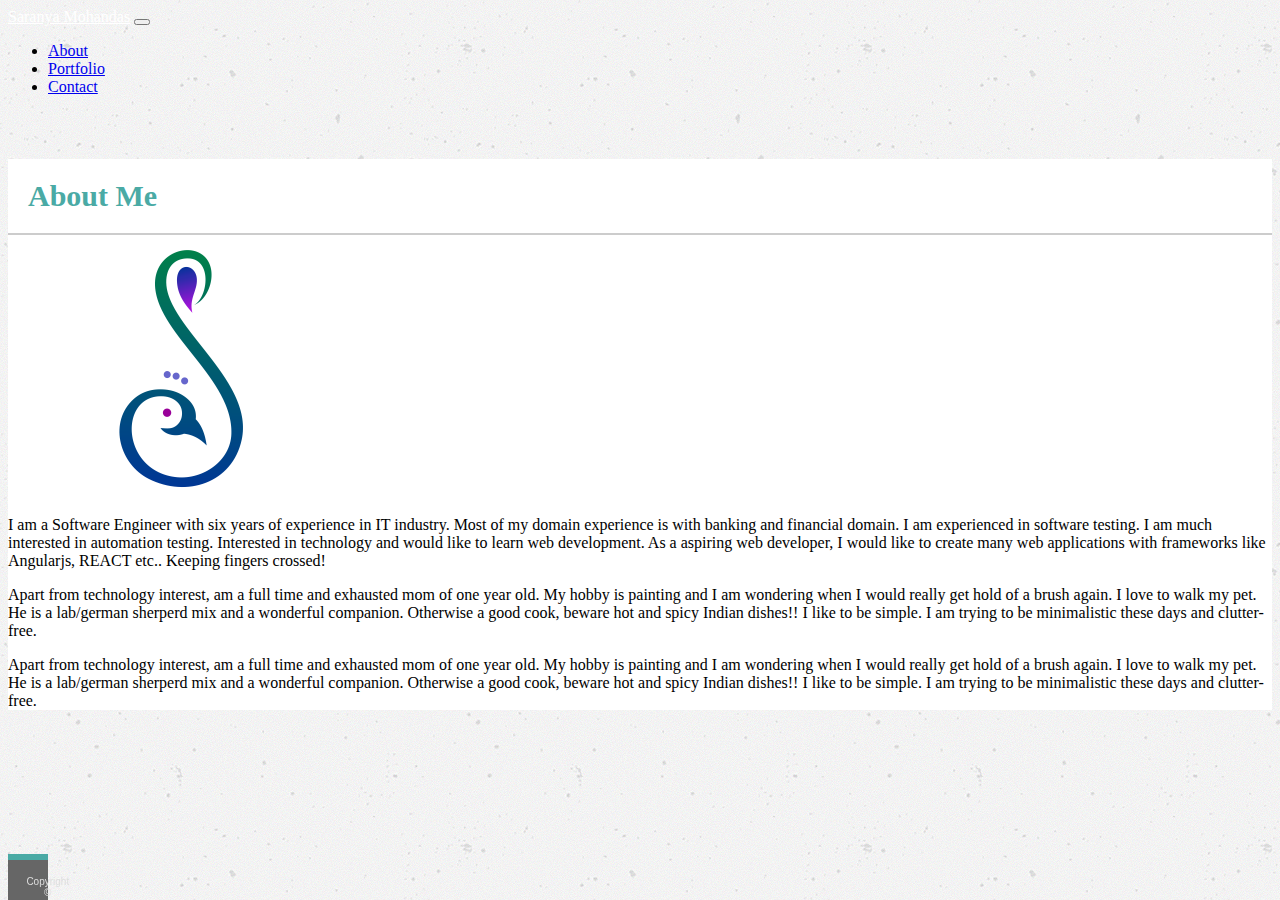
==== index.html @ ba2e866a "Bootstrap Portfolio" ====
<!DOCTYPE html>
<html lang="en">
  <head>
    <meta charset="utf-8">
    <meta http-equiv="X-UA-Compatible" content="IE=edge">
    <meta name="viewport" content="width=device-width, initial-scale=1">
    <title>BS Portfolio-Index</title>
    <link rel="stylesheet" href="https://stackpath.bootstrapcdn.com/bootstrap/4.1.3/css/bootstrap.min.css" integrity="sha384-MCw98/SFnGE8fJT3GXwEOngsV7Zt27NXFoaoApmYm81iuXoPkFOJwJ8ERdknLPMO" crossorigin="anonymous">
    <link rel="stylesheet" href="assets/css/style.css">
  </head>

  <body>
  
  <nav class="navbar navbar-expand-sm bg-dark navbar-dark">
  <a class="nav-link navhead" href="#">Saranya Mohandas</a>
   <button class="navbar-toggler" type="button" data-toggle="collapse" data-target="#navbarNavAltMarkup" aria-controls="navbarNavAltMarkup" aria-expanded="false" aria-label="Toggle navigation">
    <span class="navbar-toggler-icon"></span>
  </button>
  <div class="collapse navbar-collapse justify-content-end" id="navbarNavAltMarkup"> 
  <ul class="navbar-nav">
    <li class="nav-item active">
      <a class="nav-link" href="index.html">About</a>
    </li>
    <li class="nav-item">
      <a class="nav-link" href="portfolio.html">Portfolio</a>
    </li>
    <li class="nav-item">
      <a class="nav-link" href="contact.html">Contact</a>
    </li>
    
  </ul>
  </div>
</nav>
  <div class="container main" >
   
   <div class="row">
      <div class="col-md-12" id="about"> About Me </div>
    </div>
    <div class="row">
       <div class="col-md-12" id="liner"> </div>
        
    </div>
    <div class="row">
       <div class="col-md-4"><img src="assets/images/S_logo.png" id="imgMain"></div>
       <div class="col-md-8">
        <p id="para1"> I am a Software Engineer with six years of experience in IT industry. Most of my domain experience is with banking and financial domain. I am experienced in software testing. I am much interested in automation testing.   Interested in technology and would like to learn web development. As a aspiring web developer, I would like to create many web applications with frameworks like Angularjs, REACT etc.. Keeping fingers crossed!
         </p>
         <p > Apart from technology interest, am a full time and exhausted mom of one year old. My hobby is painting and I am wondering when I would really get hold of a brush again. I love to walk my pet. He is a lab/german sherperd mix and a wonderful companion.  Otherwise a good cook, beware hot and spicy Indian dishes!! I like to be simple. I am trying to be minimalistic these days and clutter-free. </p>
         </div>
    </div>
    <div class="row">
       <div class="col-md-12">
         <p > Apart from technology interest, am a full time and exhausted mom of one year old. My hobby is painting and I am wondering when I would really get hold of a brush again. I love to walk my pet. He is a lab/german sherperd mix and a wonderful companion.  Otherwise a good cook, beware hot and spicy Indian dishes!! I like to be simple. I am trying to be minimalistic these days and clutter-free. </p>
         </div>
    </div>
    
              
                    
      
    </div>
    <footer class="container-fluid"id="foot" >
        <div id="foot2">
           Copyright &copy;          
          
        </div>
         
    </footer>
    
       
   
    
   
    
    
    <script src="https://code.jquery.com/jquery-3.3.1.slim.min.js" integrity="sha384-q8i/X+965DzO0rT7abK41JStQIAqVgRVzpbzo5smXKp4YfRvH+8abtTE1Pi6jizo" crossorigin="anonymous"></script>
    <script src="https://cdnjs.cloudflare.com/ajax/libs/popper.js/1.14.3/umd/popper.min.js" integrity="sha384-ZMP7rVo3mIykV+2+9J3UJ46jBk0WLaUAdn689aCwoqbBJiSnjAK/l8WvCWPIPm49" crossorigin="anonymous"></script>
    <script src="https://stackpath.bootstrapcdn.com/bootstrap/4.1.3/js/bootstrap.min.js" integrity="sha384-ChfqqxuZUCnJSK3+MXmPNIyE6ZbWh2IMqE241rYiqJxyMiZ6OW/JmZQ5stwEULTy" crossorigin="anonymous"></script>
    
  </body>
</html>
---- assets/css/style.css ----
body {
    background-image: url(../images/concrete-texture.png);
}
.navhead {
    color: #ffffff;
}
.main {
     margin-top: 5%;
     background-color: #ffffff;
}

#imgMain {
    margin-top: -20px;
}
#liner {
   border-top: 2px solid #cccccc;
   padding-bottom: 10px;
   
}
label {
    font-family: arial;
    color: #99979c ;
}
#about {
    color: #4aaaa5;
    font-weight: bold;
    font-size: 30px;
    padding: 20px;
    font-family: Georgia,Times,"Times New Roman",serif;
    
}
#btn1{
    margin: 5px 0;    
}
.form-control::placeholder {
    color: #99979c;
    opacity: 1;
}

#foot{
    background-color: #666666;
    
    padding: 20px;
    position: fixed;
    bottom: 0;
    
    border-top:6px solid #4aaaa5;
}
#foot2{
    font-family: arial;
    font-size: 10px;
    text-align: center;
    color: #dddddd;
    position: absolute;
    left: 46%;
    top: 40%;
}
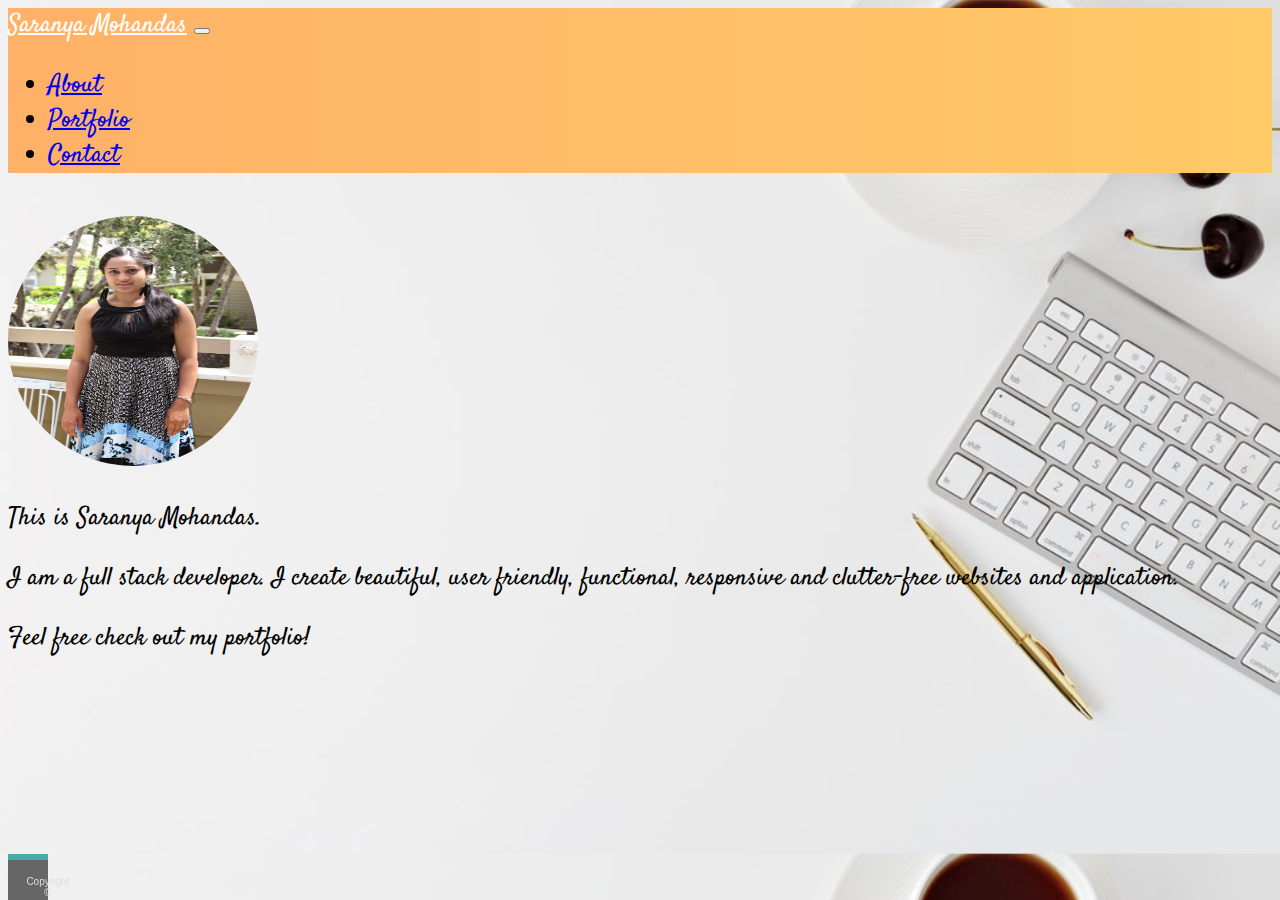
==== commit 3b8dfe9e: "portfolio update" ====
--- a/index.html
+++ b/index.html
@@ -6,10 +6,12 @@
     <meta name="viewport" content="width=device-width, initial-scale=1">
     <title>BS Portfolio-Index</title>
     <link rel="stylesheet" href="https://stackpath.bootstrapcdn.com/bootstrap/4.1.3/css/bootstrap.min.css" integrity="sha384-MCw98/SFnGE8fJT3GXwEOngsV7Zt27NXFoaoApmYm81iuXoPkFOJwJ8ERdknLPMO" crossorigin="anonymous">
+    <link href="https://fonts.googleapis.com/css?family=Satisfy" rel="stylesheet">
     <link rel="stylesheet" href="assets/css/style.css">
   </head>
 
   <body>
+
   
   <nav class="navbar navbar-expand-sm bg-dark navbar-dark">
   <a class="nav-link navhead" href="#">Saranya Mohandas</a>
@@ -33,31 +35,32 @@
 </nav>
   <div class="container main" >
    
-   <div class="row">
-      <div class="col-md-12" id="about"> About Me </div>
-    </div>
+  
+<!--
     <div class="row">
-       <div class="col-md-12" id="liner"> </div>
+       <div class="col-md-12 col-sm-12 col-xs-12" id="liner"> </div>
         
     </div>
+-->
     <div class="row">
-       <div class="col-md-4"><img src="assets/images/S_logo.png" id="imgMain"></div>
-       <div class="col-md-8">
-        <p id="para1"> I am a Software Engineer with six years of experience in IT industry. Most of my domain experience is with banking and financial domain. I am experienced in software testing. I am much interested in automation testing.   Interested in technology and would like to learn web development. As a aspiring web developer, I would like to create many web applications with frameworks like Angularjs, REACT etc.. Keeping fingers crossed!
+       <div class="col-md-4 col-sm-4 col-xs-4"><img src="assets/images/my_image.JPG" id="imgMain"></div>
+       <div class="col-md-8 col-sm-8 col-xs-8">
+        <p class="para1">This is Saranya Mohandas.</p>
+        <p class="para1"> I am a full stack developer. I create beautiful, user friendly, functional, responsive and clutter-free websites and application.
          </p>
-         <p > Apart from technology interest, am a full time and exhausted mom of one year old. My hobby is painting and I am wondering when I would really get hold of a brush again. I love to walk my pet. He is a lab/german sherperd mix and a wonderful companion.  Otherwise a good cook, beware hot and spicy Indian dishes!! I like to be simple. I am trying to be minimalistic these days and clutter-free. </p>
+         <p class="para1">Feel free check out my portfolio! 
+         </p>
+        </div>
+        
+        
+        </div>
          </div>
-    </div>
-    <div class="row">
-       <div class="col-md-12">
-         <p > Apart from technology interest, am a full time and exhausted mom of one year old. My hobby is painting and I am wondering when I would really get hold of a brush again. I love to walk my pet. He is a lab/german sherperd mix and a wonderful companion.  Otherwise a good cook, beware hot and spicy Indian dishes!! I like to be simple. I am trying to be minimalistic these days and clutter-free. </p>
-         </div>
-    </div>
+
     
               
                     
       
-    </div>
+    
     <footer class="container-fluid"id="foot" >
         <div id="foot2">
            Copyright &copy;          
--- a/assets/css/style.css
+++ b/assets/css/style.css
@@ -1,24 +1,42 @@
 body {
-    background-image: url(../images/concrete-texture.png);
+    background-image: url(../images/minimalist.jpg);
+    background-size: cover;
+    font-family: 'Satisfy', cursive;
+    font-size : 20px;
+    
 }
 .navhead {
     color: #ffffff;
+    
+}
+.navbar{
+    background-image: linear-gradient(to right,#FFB167,#FFCA67);
+    font-size: 25px;
 }
 .main {
      margin-top: 5%;
-     background-color: #ffffff;
+/*     background-color: #ffffff;*/
+     /* background-image: image */
 }
 
 #imgMain {
     margin-top: -20px;
+    width: 250px;
+    height: 250px;
+    border-radius: 50%;
 }
 #liner {
    border-top: 2px solid #cccccc;
    padding-bottom: 10px;
    
 }
+.para1 {
+    font-family: 'Satisfy', cursive;
+    font-size: 25px;
+    
+}
 label {
-    font-family: arial;
+/*    font-family: arial;*/
     color: #99979c ;
 }
 #about {
@@ -26,11 +44,13 @@
     font-weight: bold;
     font-size: 30px;
     padding: 20px;
-    font-family: Georgia,Times,"Times New Roman",serif;
+    font-family: 'Satisfy', cursive;
+    font-size : 20px;
     
 }
 #btn1{
-    margin: 5px 0;    
+    margin: 5px 0;  
+    background: #4aaaa5;
 }
 .form-control::placeholder {
     color: #99979c;
@@ -55,3 +75,42 @@
     left: 46%;
     top: 40%;
 }
+.caption{
+    color: #4aaaa5;
+    font-weight: bold;
+}
+.jumbotron{
+    background: 
+}
+.img-thumbnail{
+    width:300px;
+    height: 200px;
+    object-fit: cover;
+    
+    
+    
+}
+.img-thumbnail:hover {
+  opacity: 0.3;
+}
+.img-dis{
+    
+    
+}
+/*
+.caption {
+  transition: .5s ease;
+  opacity: 0;
+  position: absolute;
+  top: 50%;
+  left: 50%;
+  transform: translate(-50%, -50%);
+  -ms-transform: translate(-50%, -50%)
+}
+
+.caption : hover {
+    opacity: 1;
+}
+*/
+
+
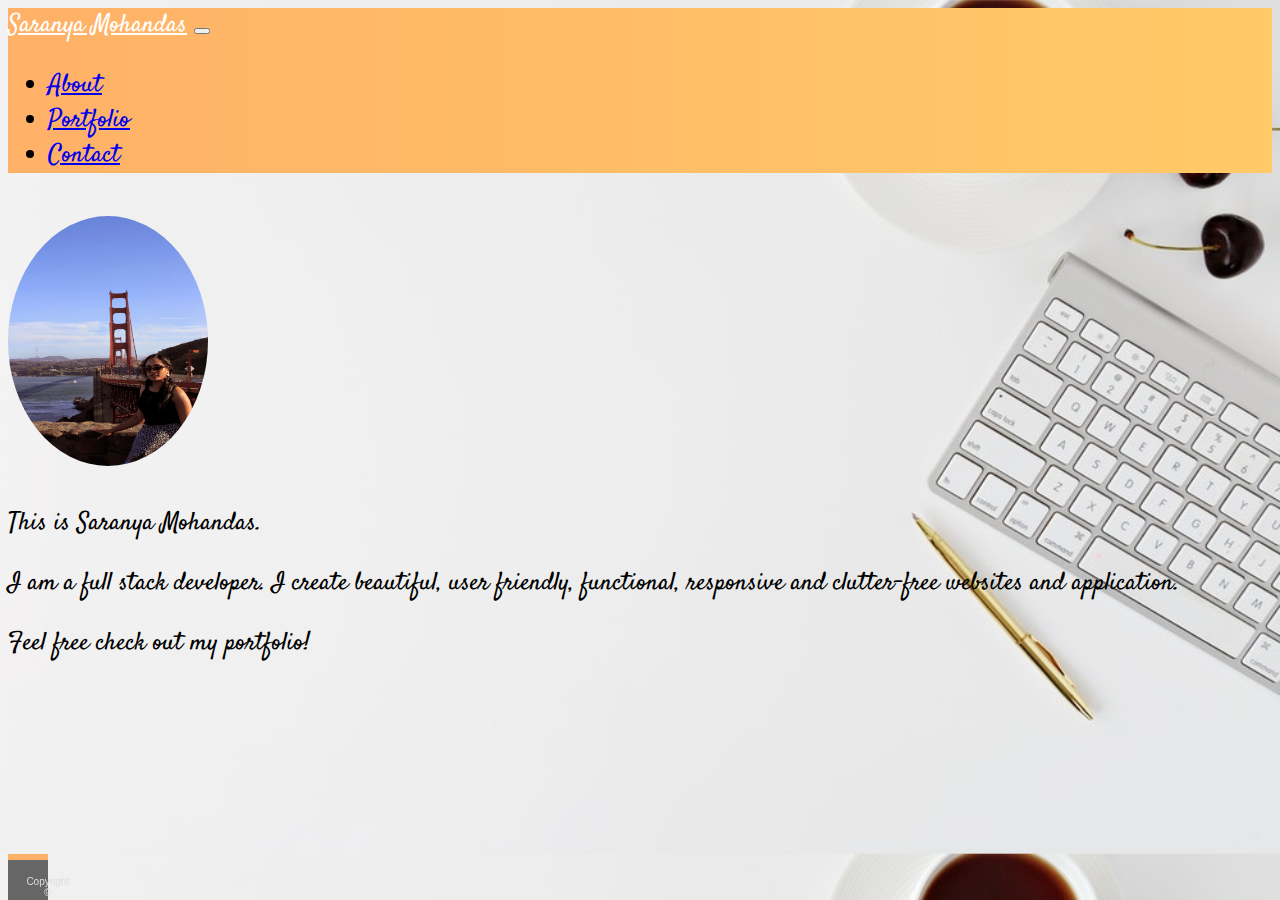
==== commit dea414c5: "project-2 update" ====
--- a/index.html
+++ b/index.html
@@ -36,21 +36,18 @@
   <div class="container main" >
    
   
-<!--
+
     <div class="row">
-       <div class="col-md-12 col-sm-12 col-xs-12" id="liner"> </div>
-        
-    </div>
--->
-    <div class="row">
-       <div class="col-md-4 col-sm-4 col-xs-4"><img src="assets/images/my_image.JPG" id="imgMain"></div>
-       <div class="col-md-8 col-sm-8 col-xs-8">
+       <div class="col"><img src="assets/images/profile.jpg" id="imgMain"></div>
+       <div class="col">
         <p class="para1">This is Saranya Mohandas.</p>
         <p class="para1"> I am a full stack developer. I create beautiful, user friendly, functional, responsive and clutter-free websites and application.
          </p>
          <p class="para1">Feel free check out my portfolio! 
          </p>
         </div>
+        <div class="col"></div>
+          
         
         
         </div>
--- a/assets/css/style.css
+++ b/assets/css/style.css
@@ -15,13 +15,12 @@
 }
 .main {
      margin-top: 5%;
-/*     background-color: #ffffff;*/
-     /* background-image: image */
+
 }
 
 #imgMain {
     margin-top: -20px;
-    width: 250px;
+    width: 200px;
     height: 250px;
     border-radius: 50%;
 }
@@ -64,7 +63,7 @@
     position: fixed;
     bottom: 0;
     
-    border-top:6px solid #4aaaa5;
+    border-top:6px solid #FFB167;
 }
 #foot2{
     font-family: arial;
@@ -93,24 +92,9 @@
 .img-thumbnail:hover {
   opacity: 0.3;
 }
-.img-dis{
-    
-    
-}
-/*
-.caption {
-  transition: .5s ease;
-  opacity: 0;
-  position: absolute;
-  top: 50%;
-  left: 50%;
-  transform: translate(-50%, -50%);
-  -ms-transform: translate(-50%, -50%)
+.col {
+    margin-bottom: 30px;
 }
 
-.caption : hover {
-    opacity: 1;
-}
-*/
 
 
